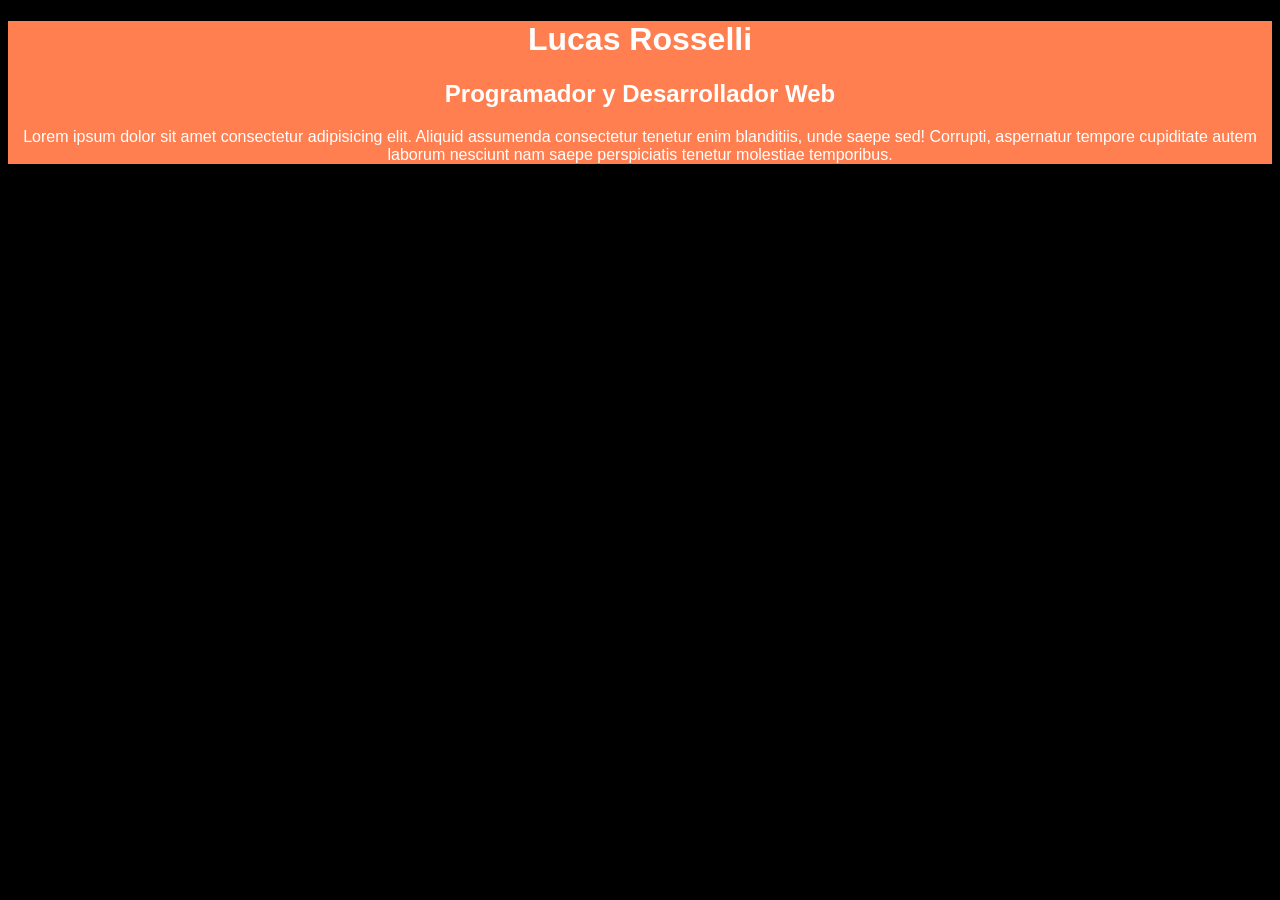
==== CSS/ejercicio/index.html @ aa5c09f6 "Mini ejercicio, recien haciendo la preparación" ====
<!DOCTYPE html>
<html lang="en">
<head>
    <meta charset="UTF-8">
    <meta name="viewport" content="width=device-width, initial-scale=1.0">
    <link rel="stylesheet" href="style.css">
    <title>Document</title>
</head>
<body>
    <div class="card">
        <h1>Lucas Rosselli</h1>
        <h2>Programador y Desarrollador Web</h2>
        <p>Lorem ipsum dolor sit amet consectetur adipisicing elit. Aliquid assumenda consectetur tenetur enim blanditiis, unde saepe sed! Corrupti, aspernatur tempore cupiditate autem laborum nesciunt nam saepe perspiciatis tenetur molestiae temporibus.</p>

    </div>
</body>
</html>
---- CSS/ejercicio/style.css ----
body {
    background: black;
    font-family: sans-serif;
    color: white;
}


.card {
    background-color: coral;
    text-align: center;
}
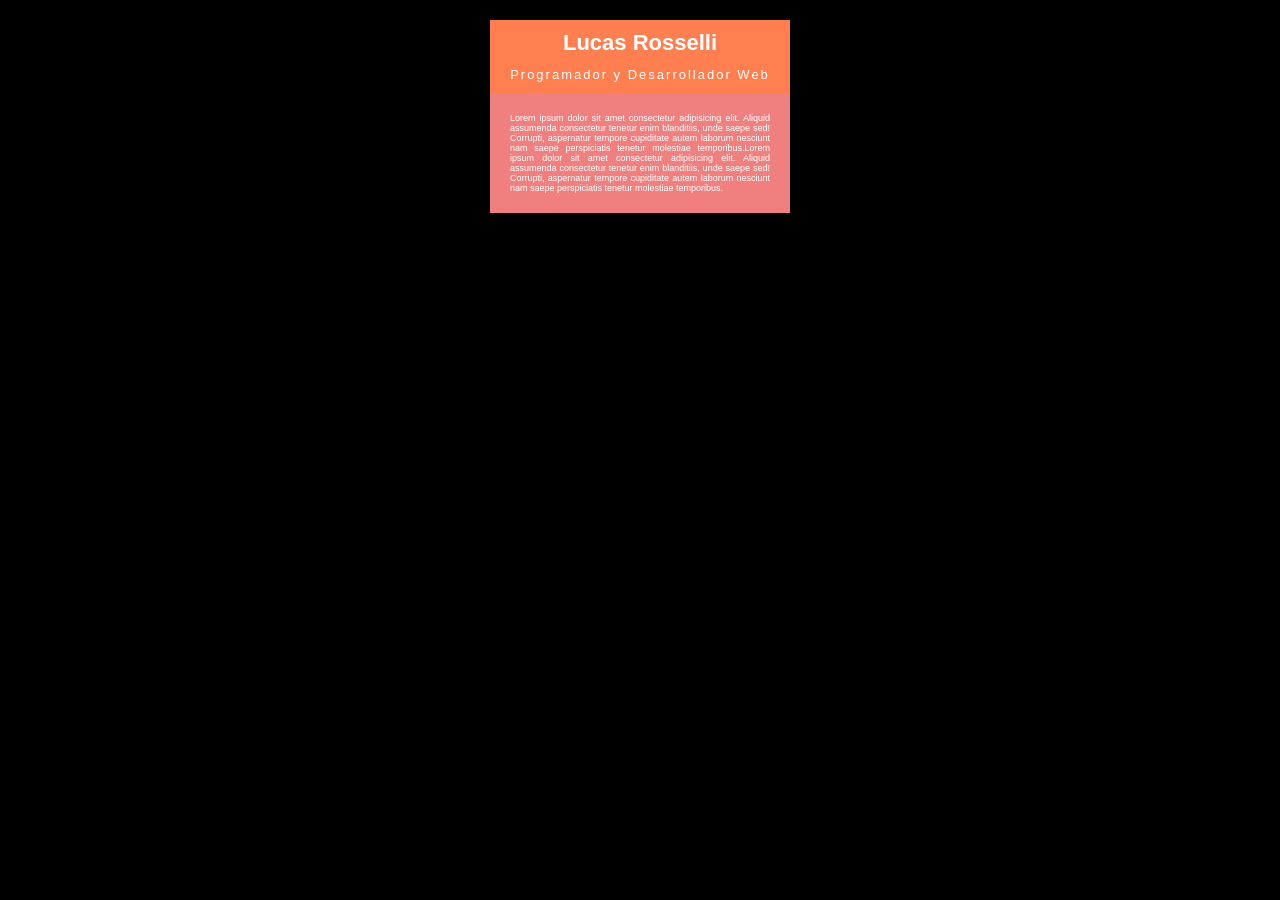
==== commit 6e2ee9e0: "Empece a ver bordes y sus estilos" ====
--- a/CSS/ejercicio/index.html
+++ b/CSS/ejercicio/index.html
@@ -10,7 +10,7 @@
     <div class="card">
         <h1>Lucas Rosselli</h1>
         <h2>Programador y Desarrollador Web</h2>
-        <p>Lorem ipsum dolor sit amet consectetur adipisicing elit. Aliquid assumenda consectetur tenetur enim blanditiis, unde saepe sed! Corrupti, aspernatur tempore cupiditate autem laborum nesciunt nam saepe perspiciatis tenetur molestiae temporibus.</p>
+        <p>Lorem ipsum dolor sit amet consectetur adipisicing elit. Aliquid assumenda consectetur tenetur enim blanditiis, unde saepe sed! Corrupti, aspernatur tempore cupiditate autem laborum nesciunt nam saepe perspiciatis tenetur molestiae temporibus.Lorem ipsum dolor sit amet consectetur adipisicing elit. Aliquid assumenda consectetur tenetur enim blanditiis, unde saepe sed! Corrupti, aspernatur tempore cupiditate autem laborum nesciunt nam saepe perspiciatis tenetur molestiae temporibus.</p>
 
     </div>
 </body>
--- a/CSS/ejercicio/style.css
+++ b/CSS/ejercicio/style.css
@@ -8,4 +8,26 @@
 .card {
     background-color: coral;
     text-align: center;
+    width: 300px;
+    margin: auto;
+    margin-top: 20PX;
+}
+
+h1 {
+    padding-top: 10px;
+    font-size: 22px;
+    margin: 0;
+}
+
+h2 {
+    font-size: 13px;
+    font-weight: 100;
+    letter-spacing: 2px;
+}
+
+p {
+    font-size:9px ;
+    padding: 20px;
+    background:lightcoral;
+    text-align: justify;
 }
